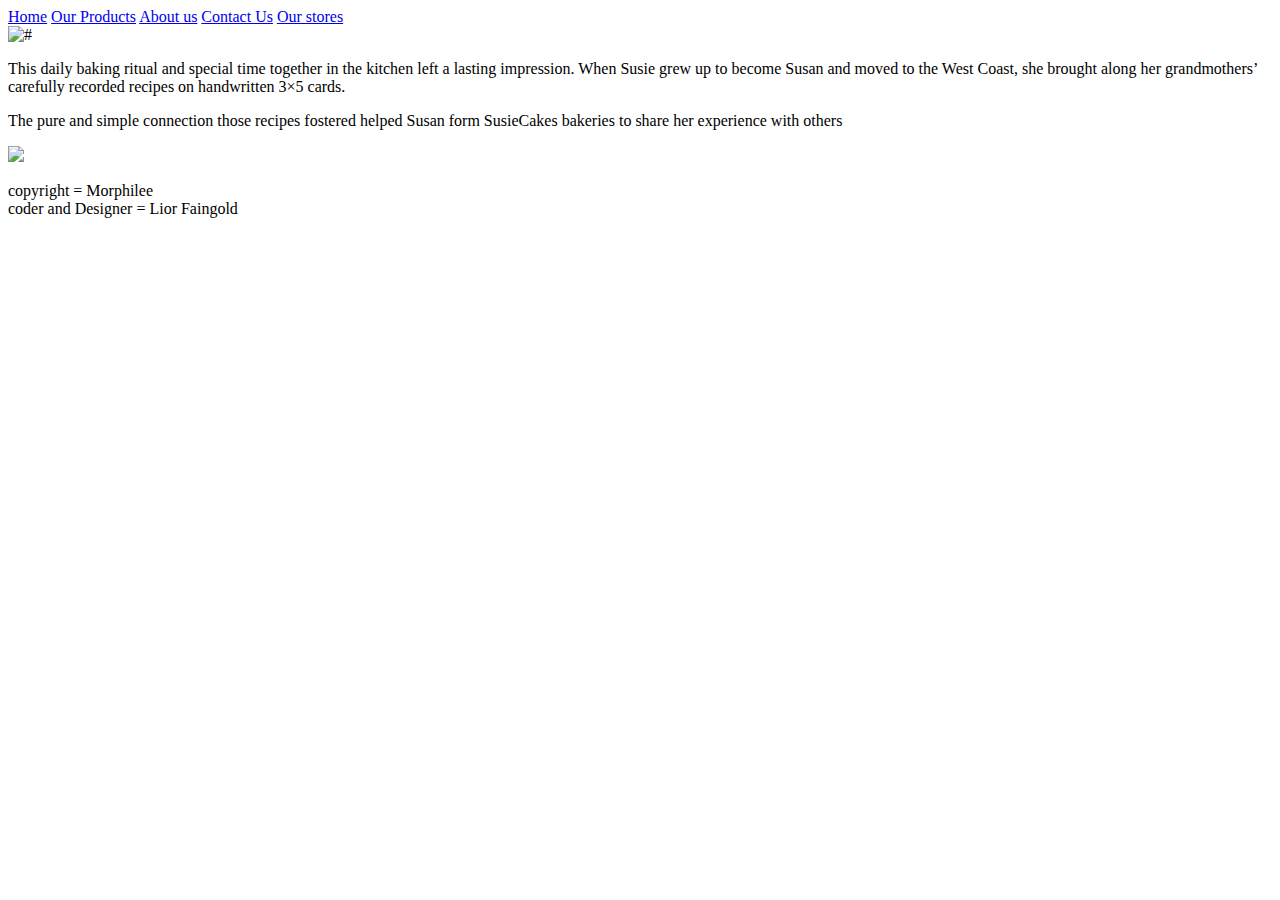
==== html/index.html @ b39efa15 "homework 1" ====
<!DOCTYPE html>
<html>
  <head>
    <title>04.09.22 bakery</title>
    <link
      rel="stylesheet"
      href="/Full Course/Homeworktil04.09.22/css/style.css"
    />
    <meta name="keywords" content="bakery, bread,cakes,sweets," />
    <meta name="description" content="my first homework" />
  </head>
  <body>
    <div class="header">
      <div>
        <a href="/Full Course/Homeworktil04.09.22/html/index.html">Home</a>
        <a href="/Full Course/Homeworktil04.09.22/html/ourproducts.html"
          >Our Products</a
        >
        <a href="/Full Course/Homeworktil04.09.22/html/aboutus.html"
          >About us</a
        >
        <a href="/Full Course/Homeworktil04.09.22/html/Contactus.html"
          >Contact Us</a
        >
        <a href="/Full Course/Homeworktil04.09.22/html/ourstores.html"
          >Our stores</a
        >
      </div>
      <div class="home">
        <img
          src="/Full Course/Homeworktil04.09.22/img/pexels-photo-5898235.jpeg"
          alt="#"
        />
      </div>
    </div>

    <div class="container">
      <div class="infohome">
        <p>
          This daily baking ritual and special time together in the kitchen left
          a lasting impression. When Susie grew up to become Susan and moved to
          the West Coast, she brought along her grandmothers’ carefully recorded
          recipes on handwritten 3×5 cards.<br />
        </p>
        <p class="infohome2">
          The pure and simple connection those recipes fostered helped Susan
          form SusieCakes bakeries to share her experience with others
        </p>
      </div>
    </div>
    <a
      href="/Full Course/Homeworktil04.09.22/html/Contactus.html"
      class="Btncontact"
    >
      <img src="/Full Course/Homeworktil04.09.22/img/download.png" />
    </a>

    <div class="footerindex">
      <p>
        copyright = Morphilee <br />
        coder and Designer = Lior Faingold
      </p>
    </div>
  </body>
</html>
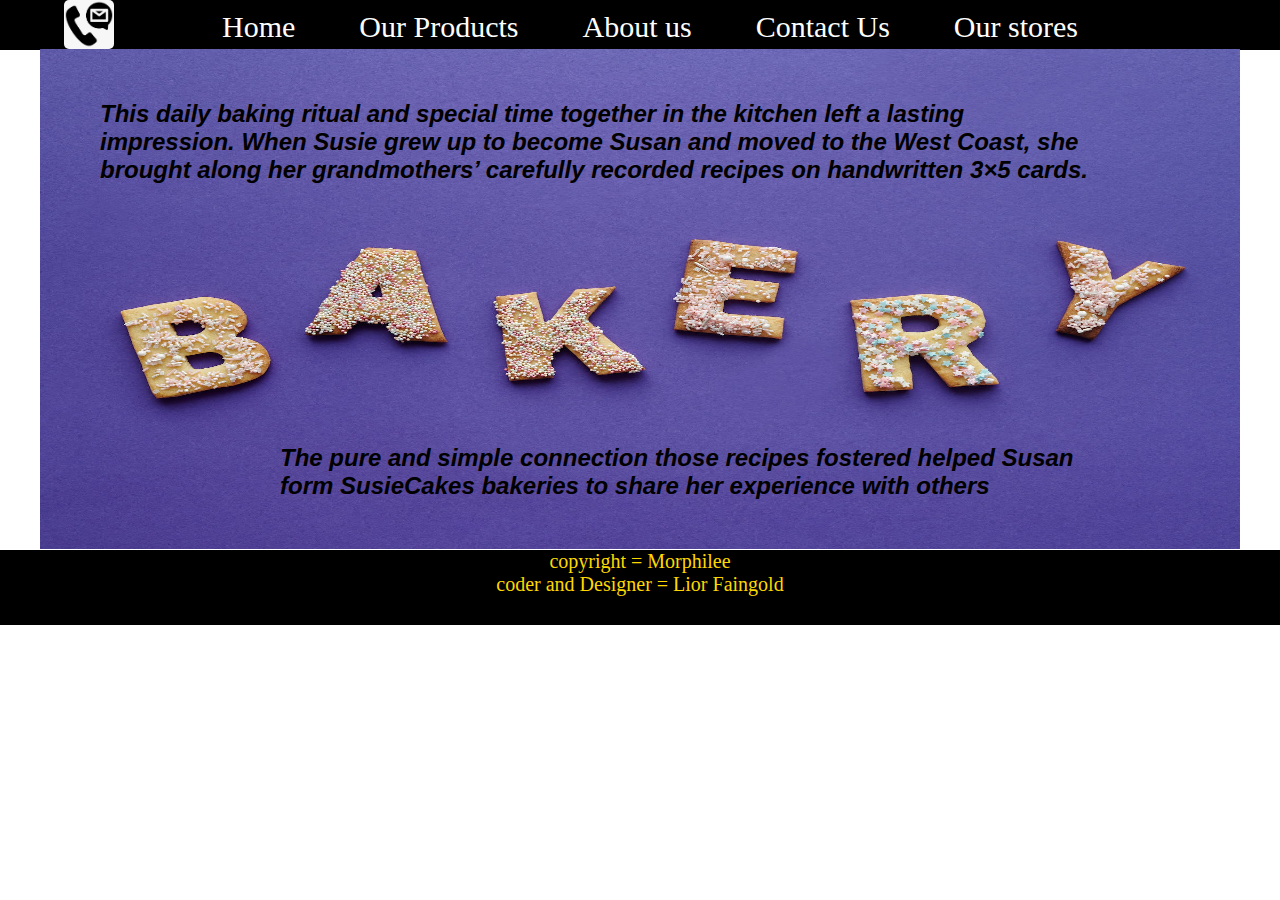
==== commit aa899644: "fixing path" ====
--- a/html/index.html
+++ b/html/index.html
@@ -2,35 +2,21 @@
 <html>
   <head>
     <title>04.09.22 bakery</title>
-    <link
-      rel="stylesheet"
-      href="/Full Course/Homeworktil04.09.22/css/style.css"
-    />
+    <link rel="stylesheet" href="/css/style.css" />
     <meta name="keywords" content="bakery, bread,cakes,sweets," />
     <meta name="description" content="my first homework" />
   </head>
   <body>
     <div class="header">
       <div>
-        <a href="/Full Course/Homeworktil04.09.22/html/index.html">Home</a>
-        <a href="/Full Course/Homeworktil04.09.22/html/ourproducts.html"
-          >Our Products</a
-        >
-        <a href="/Full Course/Homeworktil04.09.22/html/aboutus.html"
-          >About us</a
-        >
-        <a href="/Full Course/Homeworktil04.09.22/html/Contactus.html"
-          >Contact Us</a
-        >
-        <a href="/Full Course/Homeworktil04.09.22/html/ourstores.html"
-          >Our stores</a
-        >
+        <a href="/html/index.html">Home</a>
+        <a href="/html/ourproducts.html">Our Products</a>
+        <a href="/html/aboutus.html">About us</a>
+        <a href="/html/Contactus.html">Contact Us</a>
+        <a href="/html/ourstores.html">Our stores</a>
       </div>
       <div class="home">
-        <img
-          src="/Full Course/Homeworktil04.09.22/img/pexels-photo-5898235.jpeg"
-          alt="#"
-        />
+        <img src="/img/pexels-photo-5898235.jpeg" alt="#" />
       </div>
     </div>
 
@@ -48,11 +34,8 @@
         </p>
       </div>
     </div>
-    <a
-      href="/Full Course/Homeworktil04.09.22/html/Contactus.html"
-      class="Btncontact"
-    >
-      <img src="/Full Course/Homeworktil04.09.22/img/download.png" />
+    <a href="/html/Contactus.html" class="Btncontact">
+      <img src="/img/download.png" />
     </a>
 
     <div class="footerindex">
--- a/css/style.css
+++ b/css/style.css
@@ -0,0 +1,201 @@
+* {
+  margin: 0;
+  padding: 0;
+}
+
+.header {
+  width: 100%;
+  height: 30px;
+  background-color: black;
+  color: white;
+  text-align: center;
+  padding: 10px;
+  float: left;
+}
+.header a {
+  color: rgb(254, 254, 254);
+  padding: 10px;
+  margin: 20px;
+  font-size: 30px;
+  text-decoration: none;
+}
+
+.home img {
+  width: 1200px;
+  padding-top: 5px;
+  padding-right: 20px;
+  height: 500px;
+}
+.container {
+  width: 1200px;
+  height: 550px;
+}
+.footerindex {
+  float: left;
+  width: 100%;
+  height: 75px;
+  background-color: black;
+  color: gold;
+  text-align: center;
+  font-size: 20px;
+}
+
+.infohome {
+  font-family: Arial, Helvetica, sans-serif;
+  padding: 100px;
+  font-weight: 800;
+  font-style: italic;
+  font-size: x-large;
+}
+
+.infohome2 {
+  font-family: Arial, Helvetica, sans-serif;
+  font-size: 19px;
+  padding-top: 260px;
+  font-style: italic;
+  font-size: x-large;
+  margin-left: 180px;
+}
+
+h1 {
+  color: darkgoldenrod;
+  font-family: Arial, Helvetica, sans-serif;
+}
+.Btncontact {
+  width: 50px;
+
+  position: fixed;
+  top: 0;
+  left: 5%;
+}
+
+.Btncontact img {
+  width: 100%;
+  border-radius: 10%;
+}
+/********************** our products page ********************/
+
+.box {
+  width: 20%;
+  float: left;
+  padding: 0.5%;
+  margin: 60px;
+  background-color: gold;
+  padding-bottom: 20px;
+  font-size: 30px;
+  text-align: center;
+  font-weight: 800;
+  border: 5px solid;
+}
+.box img {
+  width: 350px;
+  height: 250px;
+}
+
+/****************** about us*****************************/
+
+.story {
+  padding-top: 20px;
+  width: 100%;
+  text-align: center;
+  float: left;
+  font-family: Georgia, "Times New Roman", Times, serif;
+  font-style: italic;
+  font-weight: 800;
+  background-color: rgb(211, 211, 211);
+  font-size: 23px;
+  color: rgb(5, 5, 5);
+}
+.storypic {
+  float: left;
+  width: 60%;
+  background-color: rgb(183, 36, 36);
+  margin: 10px;
+  padding: 0.5%;
+  margin-top: 0px;
+}
+.story img {
+  width: 100%;
+  height: 450px;
+  padding: 0%;
+}
+span {
+  color: rgb(193, 97, 2);
+  text-decoration: underline;
+}
+
+/***************** contact us ***************************/
+
+.middel {
+  width: 100%;
+  background-color: rgb(224, 177, 177);
+  text-align: center;
+  padding: 0px;
+}
+
+.betterBtn {
+  color: black;
+  background-color: aqua;
+  font-family: "Courier New", Courier, monospace;
+  font-size: 25px;
+  padding: 10px;
+  border-radius: 15%;
+  cursor: pointer;
+  font-weight: 900;
+}
+.betterBtn a {
+  text-decoration: none;
+}
+button:hover {
+  background-color: rgb(151, 20, 20);
+  color: azure;
+}
+.picform {
+  background-image: url("/img/contactus.jpg");
+  background-size: cover;
+  background-position: center center;
+  padding: 130px 10%;
+  padding-top: 70px;
+  color: darkgoldenrod;
+  font-size: xx-large;
+  font-weight: 900;
+}
+
+.footercontact {
+  background-color: black;
+  width: 100%;
+  height: 75px;
+  background-color: black;
+  color: gold;
+  text-align: center;
+  font-size: 20px;
+}
+.form {
+  margin: 0%;
+  padding: 0%;
+}
+
+/****************** Our Stores  *************************/
+
+.stores .location {
+  float: left;
+  padding: 0.3%;
+  padding-top: 40px;
+  margin: 15px;
+  background-color: rgb(216, 237, 174);
+  font-size: 20px;
+  text-align: center;
+  font-weight: 800;
+  font-family: Arial, Helvetica, sans-serif;
+  border: 3px solid;
+}
+
+.stores .location img {
+  width: 100%;
+  height: 270px;
+}
+
+hr {
+  border-color: brown;
+  border-style: outset;
+}
